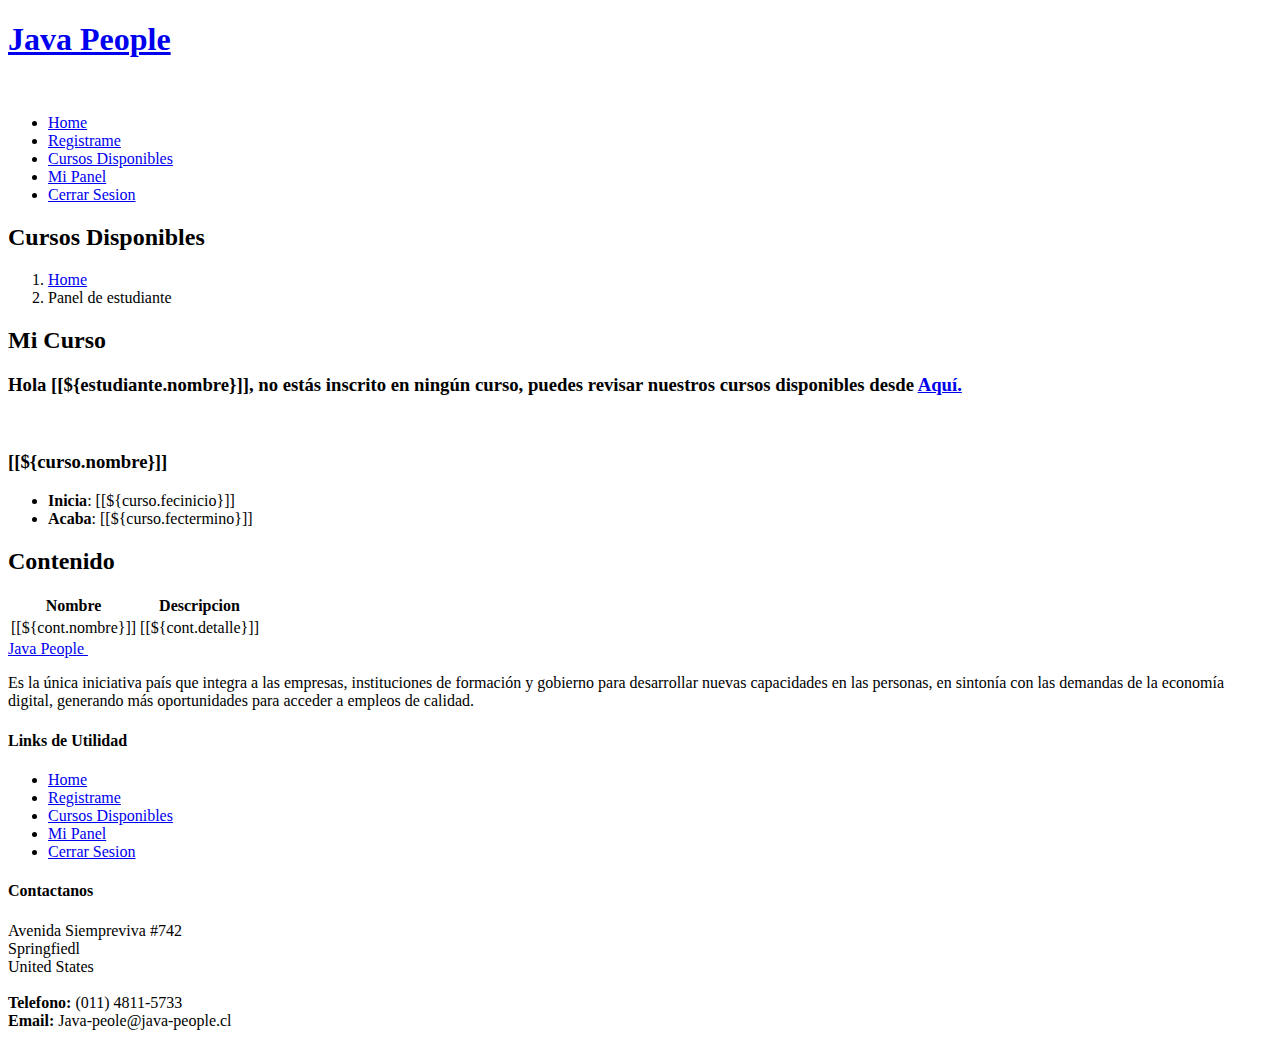
==== src/main/resources/templates/index.html @ 152bcd1b "creacion de proyecto" ====
<!DOCTYPE html>
<html lang="es">

<head>
  <meta charset="utf-8">
  <meta content="width=device-width, initial-scale=1.0" name="viewport">

  <title>Java people</title>
  <meta content="" name="description">
  <meta content="" name="keywords">

  <!-- Favicons -->
  <link href="assets/img/logo.png" rel="icon">
  <link href="assets/img/logo.png" rel="apple-touch-icon">

  <!-- Google Fonts -->
  <link rel="preconnect" href="https://fonts.googleapis.com">
  <link rel="preconnect" href="https://fonts.gstatic.com" crossorigin>
  <link href="https://fonts.googleapis.com/css2?family=Open+Sans:ital,wght@0,300;0,400;0,500;0,600;0,700;1,300;1,400;1,600;1,700&family=Montserrat:ital,wght@0,300;0,400;0,500;0,600;0,700;1,300;1,400;1,500;1,600;1,700&family=Raleway:ital,wght@0,300;0,400;0,500;0,600;0,700;1,300;1,400;1,500;1,600;1,700&display=swap" rel="stylesheet">

  <!-- Vendor bootstrap y iconos -->
  <link href="assets/vendor/bootstrap/css/bootstrap.min.css" rel="stylesheet">
  <link href="assets/vendor/bootstrap-icons/bootstrap-icons.css" rel="stylesheet">
  <!--efecto deslizante-->
  <link href="assets/vendor/aos/aos.css" rel="stylesheet">
  <!-- Carrusel de texto-->
  <link href="assets/vendor/swiper/swiper-bundle.min.css" rel="stylesheet">

  <!-- Template Main CSS File -->
  <link href="assets/css/main.css" rel="stylesheet">

</head>

<body class="/">

 <!-- ======= Header ======= -->
  <header id="header" class="header d-flex align-items-center fixed-top">
    <div class="container-fluid container-xl d-flex align-items-center justify-content-between">

      <a href="/" class="logo d-flex align-items-center">
        <!-- Uncomment the line below if you also wish to use an image logo -->
        <h1 class="d-flex align-items-center">Java People</h1>
        <img src="assets/img/logo.png" alt=""> 

      </a>

      <i class="mobile-nav-toggle mobile-nav-show bi bi-list"></i>
      <i class="mobile-nav-toggle mobile-nav-hide d-none bi bi-x"></i>

      <nav id="navbar" class="navbar">
        <ul>
          <li><a href="/" >Home</a></li>
          <li><a href="/registrate">Registrame</a></li>
          <li><a href="/cursosDisponibles">Cursos Disponibles</a></li>
          <li><a href="/homepanel" class="active">Mi Panel</a></li>
          <li><a href="/logout">Cerrar Sesion</a></li>

        </ul>
      </nav><!-- .navbar -->

    </div>
  </header><!-- End Header -->

    <!-- ======= Breadcrumbs ======= -->
    <div class="breadcrumbs d-flex align-items-center" style="background-image: url('/assets/img/disponibles-header.jpg');">
      <div class="container position-relative d-flex flex-column align-items-center">

        <h2>Cursos Disponibles</h2>
        <ol>
          <li><a href="/">Home</a></li>
          <li>Panel de estudiante</li>
        </ol>

      </div>
    </div><!-- End Breadcrumbs -->


    <!-- ======= Información de usuarios ======= -->
    <section id="Usuarios" class="usuarios">
      <div class="container" data-aos="fade-up">

        <div class="section-header">
          <h2>Mi Curso</h2>
        </div>
        <div class="container text-center" th:if="${estudiante.idCurso == 0}" data-aos="fade-up">
		<h3 class="text-danger">Hola [[${estudiante.nombre}]],  no estás inscrito en ningún curso, puedes revisar nuestros cursos disponibles desde <a href="/cursosDisponibles">Aquí.</a></h3>
      	</div>
      	<div class="row container text-center" th:if="${estudiante.idCurso != 0}" data-aos="fade-up">

			<div class="col-lg-6">
                <div class="detalleCurso">
                  <img th:src="@{${curso.imagen}}" width="300px"/>
                </div>
          </div>

          <div class="col-lg-6">
            <div class="detalleCurso-info">
              <h3>[[${curso.nombre}]]</h3>
              <ul>
                <li><strong>Inicia</strong>: [[${curso.fecinicio}]]</li>
                <li><strong>Acaba</strong>: [[${curso.fectermino}]]</li>
                
              </ul>
            </div>
            <div class="portfolio-description">
             <p></p>
              <h2>Contenido</h2>
               <table id="allEstud" class="table">
                <thead>
                  <tr>
                    <th >Nombre</th>
                    <th>Descripcion</th>
                  </tr>
                </thead>
                <tbody>
                  <tr class="result" data-th-each="cont : ${contenidos}">
                    <td>[[${cont.nombre}]]</tdclass="color-primary">
                    <td>[[${cont.detalle}]]</td>
                  </tr>
                </tbody>
              </table>
            </div>
          </div>
			        
      	</div>
      
      </div>
    </section><!-- End Recent Blog Posts Section -->

  </main><!-- End #main -->
  
  
  
  
 <!-- ======= Footer ======= -->
  <footer id="footer" class="footer">

    <div class="footer-content">
      <div class="container">
        <div class="row gy-4">
          <div class="col-lg-7 col-md-12 footer-info">
            <a href="/" class="logo d-flex align-items-center">
              <span>Java People</span>
              <img src="assets/img/logo.png" alt=""> 
            </a>
            <p>Es la única iniciativa país que integra a las empresas, instituciones de formación y gobierno para desarrollar nuevas capacidades en las personas, en sintonía con las demandas de la economía digital, generando más oportunidades para acceder a empleos de calidad.</p>
            <div class="social-links d-flex  mt-3">
              <a href="#" class="twitter"><i class="bi bi-twitter"></i></a>
              <a href="#" class="facebook"><i class="bi bi-facebook"></i></a>
              <a href="#" class="instagram"><i class="bi bi-instagram"></i></a>
              <a href="#" class="linkedin"><i class="bi bi-linkedin"></i></a>
            </div>
          </div>

          <div class="col-lg-2 col-6 footer-links">
            <h4>Links de Utilidad</h4>
            <ul>
              <li><a href="/" class="active">Home</a></li>
	          <li><a href="/registrate">Registrame</a></li>
	          <li><a href="/cursosDisponibles">Cursos Disponibles</a></li>
	          <li><a href="/homepanel">Mi Panel</a></li>
	          <li><a href="/logout">Cerrar Sesion</a></li>
            </ul>
          </div>

          

          <div class="col-lg-3 col-md-12 footer-contact text-center text-md-start">
            <h4>Contactanos</h4>
            <p>
              Avenida Siempreviva #742 <br>
              Springfiedl<br>
              United States <br><br>
              <strong>Telefono:</strong> (011) 4811-5733<br>
              <strong>Email:</strong> Java-peole@java-people.cl<br>
            </p>

          </div>

        </div>
      </div>
    </div>

  </footer><!-- End Footer -->
  <!-- End Footer -->

  <a href="#" class="scroll-top d-flex align-items-center justify-content-center"><i class="bi bi-arrow-up-short"></i></a>

  <div id="preloader"></div>

  <!-- Vendor JS Files -->
  <script src="assets/vendor/bootstrap/js/bootstrap.bundle.min.js"></script>
  <script src="assets/vendor/aos/aos.js"></script>
  <script src="assets/vendor/glightbox/js/glightbox.min.js"></script>
  <script src="assets/vendor/swiper/swiper-bundle.min.js"></script>
  <script src="assets/vendor/isotope-layout/isotope.pkgd.min.js"></script>

  <!-- Template Main JS File -->
  <script src="assets/js/main.js"></script>

</body>

</html>
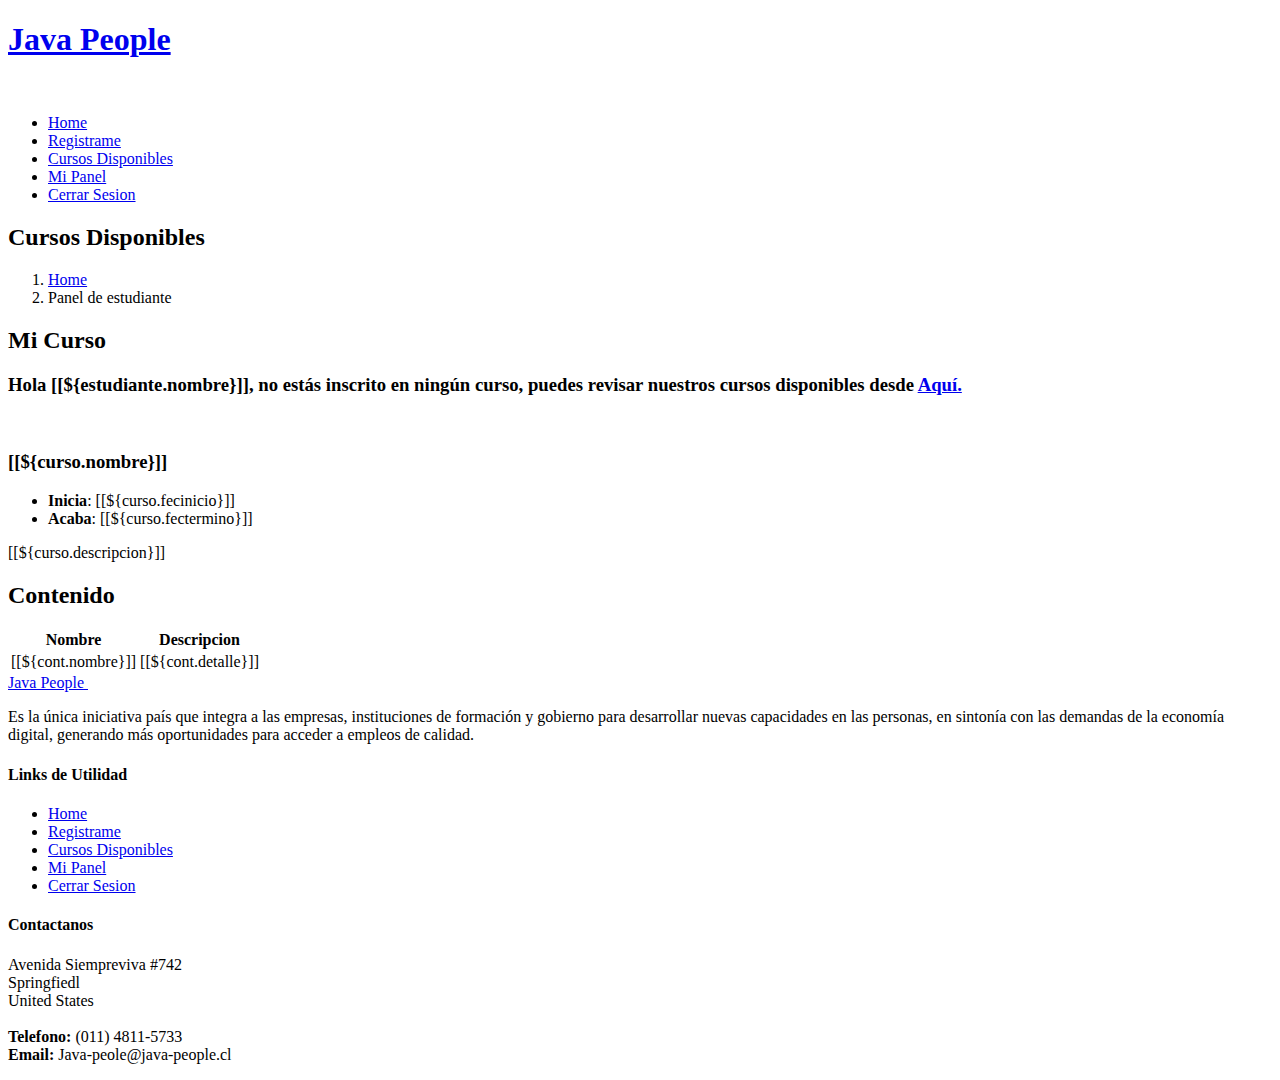
==== commit 02b4fbb4: "update responsividad" ====
--- a/src/main/resources/templates/index.html
+++ b/src/main/resources/templates/index.html
@@ -101,6 +101,7 @@
                 <li><strong>Acaba</strong>: [[${curso.fectermino}]]</li>
                 
               </ul>
+              <p>[[${curso.descripcion}]]</p>
             </div>
             <div class="portfolio-description">
              <p></p>
